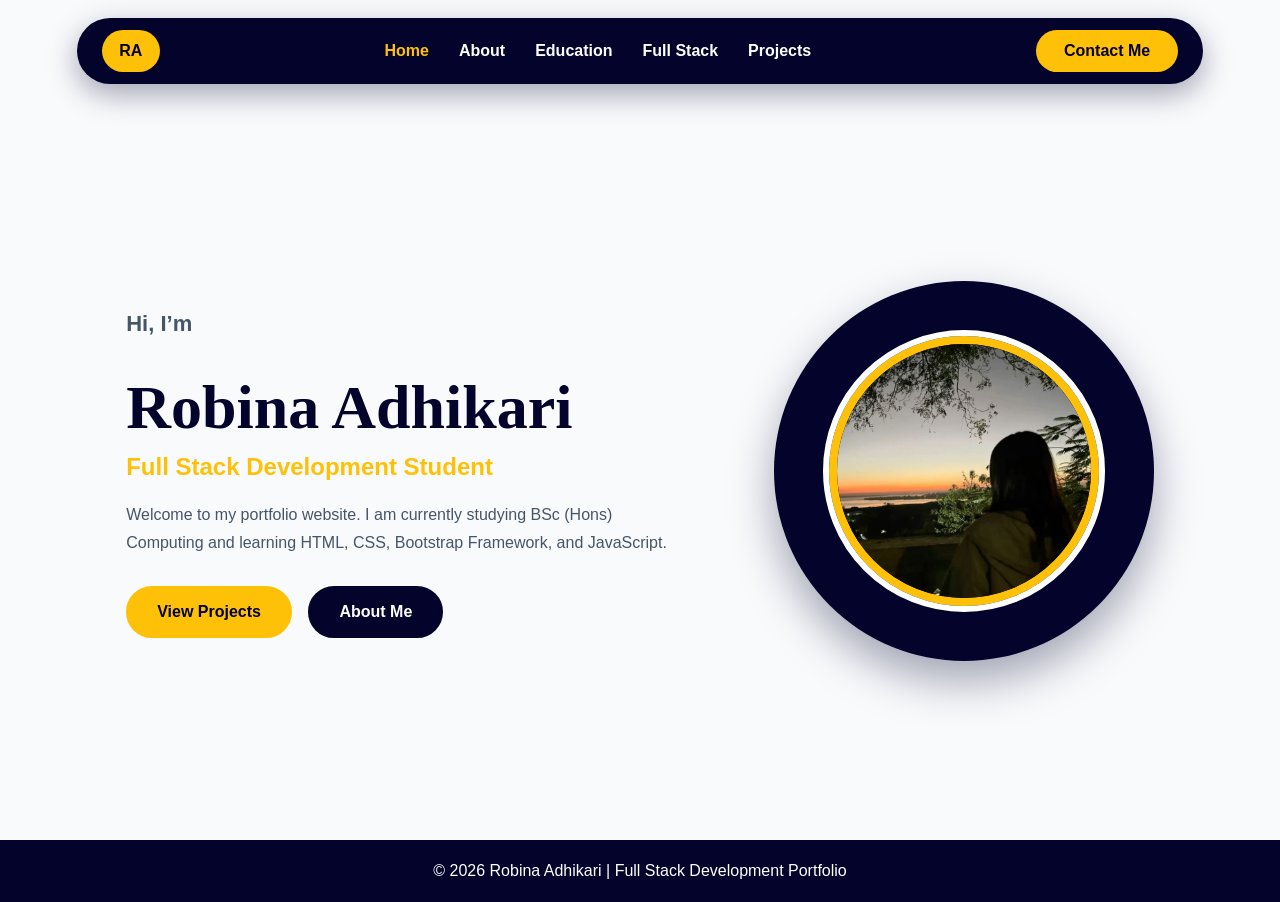
==== index.html @ 9f4ac2cf "Fix contact page" ====
<!DOCTYPE html>
<html lang="en">
<head>
    <meta charset="UTF-8">
    <meta name="viewport" content="width=device-width, initial-scale=1.0">
    <title>Robina Adhikari | Portfolio</title>
    
  
    <link rel="stylesheet" href="../css/style.css">
</head>
<body>

<nav class="navbar">
    <div class="logo">RA</div>

    <ul>
        <li><a href="index.html" class="active">Home</a></li>
        <li><a href="about.html">About</a></li>
        <li><a href="education.html">Education</a></li>
        <li><a href="fullstack.html">Full Stack</a></li>
        <li><a href="projects.html">Projects</a></li>
        
    </ul>

    <a href="contact.html" class="contact-btn">Contact Me</a>
</nav>

<section class="hero">
    <div class="hero-text">
        <p class="intro">Hi, I’m</p>
        <h1>Robina Adhikari</h1>
        <h2>Full Stack Development Student</h2>

        <p>
            Welcome to my portfolio website. I am currently studying BSc (Hons)
            Computing and learning HTML, CSS, Bootstrap Framework, and JavaScript.
        </p>

        <div class="hero-buttons">
            <a href="projects.html" class="main-btn">View Projects</a>
            <a href="about.html" class="second-btn">About Me</a>
        </div>
    </div>

    <div class="hero-image">
        <div class="circle-bg">
            <img src="..\resources\photo.jpg" alt="Profile Image">
        </div>
    </div>
</section>

<footer>
    <p>© 2026 Robina Adhikari | Full Stack Development Portfolio</p>
</footer>

</body>
</html>
---- css/style.css ----
*
{
    margin: 0;
    padding: 0;
    box-sizing: border-box;
}


html {
    scroll-behavior: smooth;
}

body {
    font-family: Arial, sans-serif;
    background: #f8fafc;
    color: #1e293b;
}

/* Navbar */
.navbar {
    width: 88%;
    margin: 18px auto;
    background: #03032c;
    border-radius: 35px;
    padding: 12px 25px;
    display: flex;
    align-items: center;
    justify-content: space-between;
    animation: slideDown 1s ease;
    position: sticky;
    top: 12px;
    z-index: 1000;
    box-shadow: 0 10px 30px rgba(3, 3, 44, 0.35);
}

.logo {
    background: #ffc107;
    color: #03032c;
    width: 58px;
    height: 42px;
    border-radius: 25px;
    display: flex;
    align-items: center;
    justify-content: center;
    font-weight: 900;
}

.navbar ul {
    list-style: none;
    display: flex;
    gap: 30px;
}

.navbar a {
    color: white;
    text-decoration: none;
    font-weight: 700;
    transition: 0.3s;
}

.navbar a:hover,
.navbar a.active {
    color: #ffc107;
}

.contact-btn {
    background: #ffc107;
    color: #03032c !important;
    padding: 12px 28px;
    border-radius: 25px;
    transition: 0.3s;
}

.contact-btn:hover {
    background: white;
    color: #03032c !important;
}

/* Home Hero */
.hero {
    min-height: 82vh;
    display: flex;
    align-items: center;
    justify-content: space-around;
    padding: 50px 8%;
    gap: 40px;
}

.hero-text {
    max-width: 560px;
    animation: fadeLeft 1.2s ease;
}

.intro {
    color: #ffc107;
    font-size: 22px;
    font-weight: bold;
}

.hero-text h1 {
    font-family: Georgia, serif;
    font-size: 62px;
    color: #03032c;
    margin: 10px 0;
}

.hero-text h2 {
    color: #ffc107;
    margin-bottom: 20px;
}

.hero-text p {
    color: #475569;
    line-height: 1.8;
    margin-bottom: 28px;
}

.main-btn,
.second-btn {
    display: inline-block;
    padding: 14px 28px;
    border-radius: 30px;
    margin-right: 12px;
    text-decoration: none;
    font-weight: bold;
    transition: 0.3s;
}

.main-btn {
    background: #ffc107;
    color: #03032c;
    border: 3px solid #ffc107;
}

.second-btn {
    background: #03032c;
    color: white;
    border: 3px solid #03032c;
}

.main-btn:hover,
.second-btn:hover {
    transform: scale(1.05);
}

/* Profile Circle */
.circle-bg {
    width: 380px;
    height: 380px;
    background: #03032c;
    border-radius: 50%;
    display: flex;
    align-items: center;
    justify-content: center;
    animation: float 3s ease-in-out infinite;
    box-shadow: 0 20px 45px rgba(3, 3, 44, 0.35);
}

.circle-bg img {
    width: 270px;
    height: 270px;
    border-radius: 50%;
    object-fit: cover;
    border: 8px solid #ffc107;
    outline: 6px solid white;
}

/* Page Hero */
.page-hero,
.projects-hero,
.contact-hero {
    text-align: center;
    padding: 95px 10%;
    background: linear-gradient(135deg, #03032c, #0b0f6b);
    color: white;
}

.page-hero h1,
.projects-hero h1,
.contact-hero h1 {
    font-size: 55px;
    font-family: Georgia, serif;
}

.page-hero p,
.projects-hero p,
.contact-hero p {
    margin-top: 12px;
    color: #d1d5db;
}

/* Sections */
.about-section,
.education-section,
.projects-section,
.contact-section {
    padding: 80px 10%;
}

/* Cards */
.about-card,
.education-card,
.project-card,
.contact-card,
.contact-form,
.stack-card {
    background: white;
    padding: 35px;
    border-radius: 20px;
    box-shadow: 0 10px 30px rgba(3, 3, 44, 0.12);
    transition: 0.3s;
}

.about-card {
    max-width: 900px;
    margin: auto;
    text-align: center;
}

.icon {
    font-size: 65px;
    margin-bottom: 20px;
}

.about-card h2,
.education-card h2,
.stack-card h2,
.project-card h2 {
    color: #03032c;
    margin-bottom: 15px;
}

.about-card p,
.education-card p,
.stack-card p,
.project-card p {
    line-height: 1.7;
    color: #475569;
}

.about-info {
    display: flex;
    justify-content: center;
    gap: 20px;
    flex-wrap: wrap;
    margin-top: 35px;
}

.info-box {
    background: #f8fafc;
    padding: 20px;
    width: 220px;
    border-radius: 15px;
    border-top: 4px solid #ffc107;
    transition: 0.3s;
}

.info-box:hover {
    background: #03032c;
    color: white;
    transform: scale(1.05);
}

/* Education */
.education-card{
    max-width:900px;
    margin:auto;
    background:white;
    padding:45px;
    border-radius:20px;
    border-left:6px solid #ffc107;
    box-shadow:0 10px 30px rgba(3,3,44,.12);
}

.education-card h2{
    color:#00164d;
    font-size:38px;
    margin-bottom:15px;
}

.education-card h3{
    color:#ffc107;
    margin-bottom:15px;
}

.education-card p{
    line-height:1.8;
    color:#475569;
}

.edu-skills{
    display:flex;
    flex-wrap:wrap;
    gap:12px;
    margin-top:25px;
}

.edu-skills span{
    background:#00164d;
    color:white;
    padding:10px 18px;
    border-radius:25px;
    font-size:14px;
    font-weight:600;
}
/* Full Stack */
.fullstack-hero {
    text-align: center;
    padding: 85px 10%;
    background: linear-gradient(135deg, #03032c, #0b0f6b);
    color: white;
}

.fullstack-hero h1 {
    font-size: 48px;
    margin-bottom: 20px;
    font-family: Georgia, serif;
}

.fullstack-hero p {
    max-width: 800px;
    margin: 0 auto 30px;
    line-height: 1.8;
    color: #d1d5db;
}

.fullstack-hero img {
    max-width: 700px;
    width: 100%;
    border-radius: 20px;
    box-shadow: 0 15px 35px rgba(0,0,0,0.35);
}

.stack-section {
    padding: 70px 10%;
    display: grid;
    grid-template-columns: repeat(3, 1fr);
    gap: 25px;
}

/* Projects */
.project-grid {
    display: grid;
    grid-template-columns: repeat(4, 1fr);
    gap: 25px;
}

.project-card:hover,
.about-card:hover,
.education-card:hover,
.stack-card:hover,
.contact-card:hover {
    transform: translateY(-10px);
}

.project-icon {
    width: 68px;
    height: 68px;
    border-radius: 50%;
    display: flex;
    align-items: center;
    justify-content: center;
    color: white;
    font-weight: 800;
    margin-bottom: 20px;
}

.html-icon {
    background: #f97316;
}

.css-icon {
    background: #2563eb;
}

.boot-icon {
    background: #8b5cf6;
}

.js-icon {
    background: #ffc107;
    color: #03032c;
}

.html-border {
    border-bottom: 5px solid #f97316;
}

.css-border {
    border-bottom: 5px solid #2563eb;
}

.boot-border {
    border-bottom: 5px solid #8b5cf6;
}

.js-border {
    border-bottom: 5px solid #ffc107;
}

.project-card button,
.contact-form button {
    margin-top: 18px;
    background: #ffc107;
    color: #03032c;
    border: none;
    padding: 12px 22px;
    border-radius: 25px;
    cursor: pointer;
    font-weight: 800;
    transition: 0.3s;
}

.project-card button:hover,
.contact-form button:hover {
    background: #03032c;
    color: white;
}

#message {
    margin-top: 15px;
    font-weight: bold;
    color: #03032c;
}

/* CONTACT HERO */

.contact-hero{
    height:340px;
    background:linear-gradient(135deg,#00164d,#00276e);

    background-size: cover;
    background-position: center;

    display: flex;
    justify-content: center;
    align-items: center;
    text-align: center;
}

.hero-content h1 {
    color: white;
    font-size: 58px;
    font-family: Georgia, serif;
}

.hero-content p {
    color: #dbeafe;
    margin-top: 10px;
}

/* BUTTONS */

.contact-tabs {
    display: flex;
    justify-content: center;
    gap: 40px;
    margin-top: -25px;
    margin-bottom: 70px;
}

.contact-tabs a {
    text-decoration: none;
    color: white;
    background: linear-gradient(90deg,#5c7cff,#55c7ff);
    padding: 14px 40px;
    border-radius: 30px;
    font-size: 12px;
    letter-spacing: 2px;
    font-weight: bold;
}

/* CARDS */

.contact-cards {
    max-width: 950px;
    margin: auto;
    display: grid;
    grid-template-columns: repeat(3,1fr);
    gap: 25px;
}

.contact-card {
    padding: 40px 30px;
    border-radius: 0;
    box-shadow: none;
}

.orange-card {
    background: #ff8c42;
    color: white;
}

.gray-card {
    background: #f2f2f2;
    color: #475569;
}

.blue-card {
    background: #0d2b50;
    color: white;
}

.contact-card h2 {
    margin-bottom: 15px;
}

/* FORM */

.contact-form {
    max-width: 950px;
    margin: 60px auto;
    box-shadow: none;
    background: white;
    padding: 0;
}


.contact-form h2 {
    color: #333;
    margin-bottom: 30px;
    font-size: 40px;
}

.form-grid {
    display: grid;
    grid-template-columns: repeat(2,1fr);
    gap: 20px 35px;
}

.form-grid input,
.form-grid textarea {
    border: none;
    border-bottom: 1px solid #ddd;
    padding: 15px 5px;
    outline: none;
}

.form-grid textarea {
    grid-column: span 2;
    height: 120px;
}

.contact-form button {
    margin-top: 25px;
    background: linear-gradient(90deg,#031046,#55c7ff);
    color: white;
    border: none;
    padding: 14px 35px;
    border-radius: 25px;
    cursor: pointer;
}

/* MOBILE */

@media(max-width:768px){

    .contact-cards,
    .form-grid{
        grid-template-columns:1fr;
    }

    .form-grid textarea{
        grid-column:span 1;
    }

    .contact-tabs{
        flex-direction:column;
        align-items:center;
    }

    .hero-content h1{
        font-size:40px;
    }
}
/* Footer */
footer {
    background: #03032c;
    color: white;
    text-align: center;
    padding: 22px;
}

/* Animations */
@keyframes slideDown {
    from {
        transform: translateY(-70px);
        opacity: 0;
    }

    to {
        transform: translateY(0);
        opacity: 1;
    }
}

@keyframes fadeLeft {
    from {
        transform: translateX(-70px);
        opacity: 0;
    }

    to {
        transform: translateX(0);
        opacity: 1;
    }
}

@keyframes float {
    0% {
        transform: translateY(0);
    }

    50% {
        transform: translateY(-16px);
    }

    100% {
        transform: translateY(0);
    }
}

/* Mobile Responsive */
@media (max-width: 1000px) {
    .navbar {
        flex-direction: column;
        gap: 16px;
        width: 94%;
    }

    .navbar ul {
        flex-wrap: wrap;
        justify-content: center;
        gap: 16px;
    }

    .hero {
        flex-direction: column;
        text-align: center;
    }

    .hero-text h1 {
        font-size: 42px;
    }

    .circle-bg {
        width: 280px;
        height: 280px;
    }

    .circle-bg img {
        width: 200px;
        height: 200px;
    }

    .project-grid,
    .stack-section,
    .contact-cards {
        grid-template-columns: 1fr;
    }

    .page-hero h1,
    .projects-hero h1,
    .contact-hero h1 {
        font-size: 40px;
    }
}
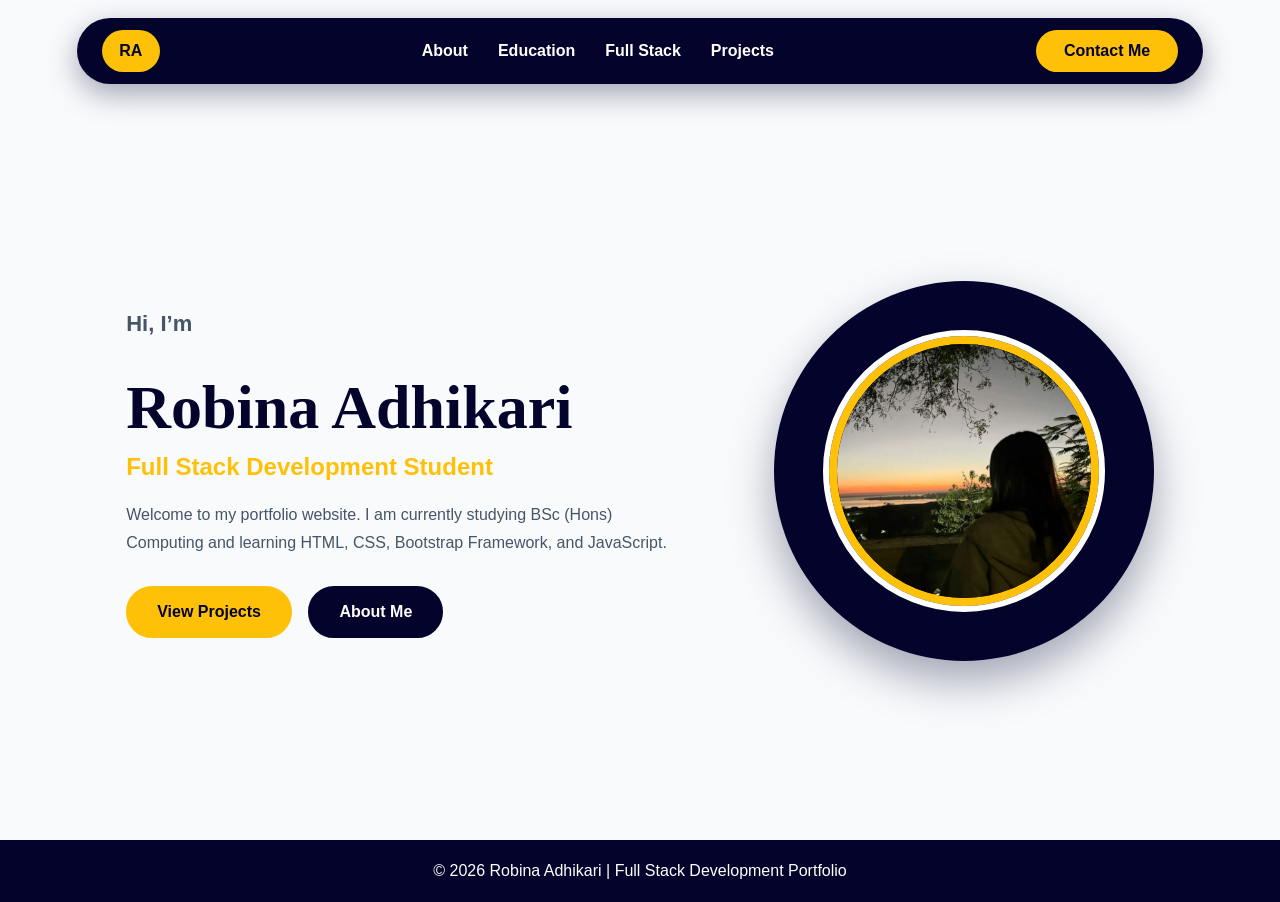
==== commit 3b1565a6: "fix all page links" ====
--- a/index.html
+++ b/index.html
@@ -5,8 +5,7 @@
     <meta name="viewport" content="width=device-width, initial-scale=1.0">
     <title>Robina Adhikari | Portfolio</title>
     
-  
-    <link rel="stylesheet" href="../css/style.css">
+   <link rel="stylesheet" href="css/style.css">
 </head>
 <body>
 
@@ -14,15 +13,15 @@
     <div class="logo">RA</div>
 
     <ul>
-        <li><a href="index.html" class="active">Home</a></li>
-        <li><a href="about.html">About</a></li>
-        <li><a href="education.html">Education</a></li>
-        <li><a href="fullstack.html">Full Stack</a></li>
-        <li><a href="projects.html">Projects</a></li>
-        
+        <li><a href="html/about.html">About</a></li>
+<li><a href="html/education.html">Education</a></li>
+<li><a href="html/fullstack.html">Full Stack</a></li>
+<li><a href="html/projects.html">Projects</a></li>
+
+
     </ul>
 
-    <a href="contact.html" class="contact-btn">Contact Me</a>
+    <a href="html/contact.html" class="contact-btn">Contact Me</a>
 </nav>
 
 <section class="hero">
@@ -38,13 +37,13 @@
 
         <div class="hero-buttons">
             <a href="projects.html" class="main-btn">View Projects</a>
-            <a href="about.html" class="second-btn">About Me</a>
+           <a href="html/about.html" class="second-btn">About Me</a>
         </div>
     </div>
 
     <div class="hero-image">
         <div class="circle-bg">
-            <img src="..\resources\photo.jpg" alt="Profile Image">
+            <img src="resources/photo.jpg">
         </div>
     </div>
 </section>
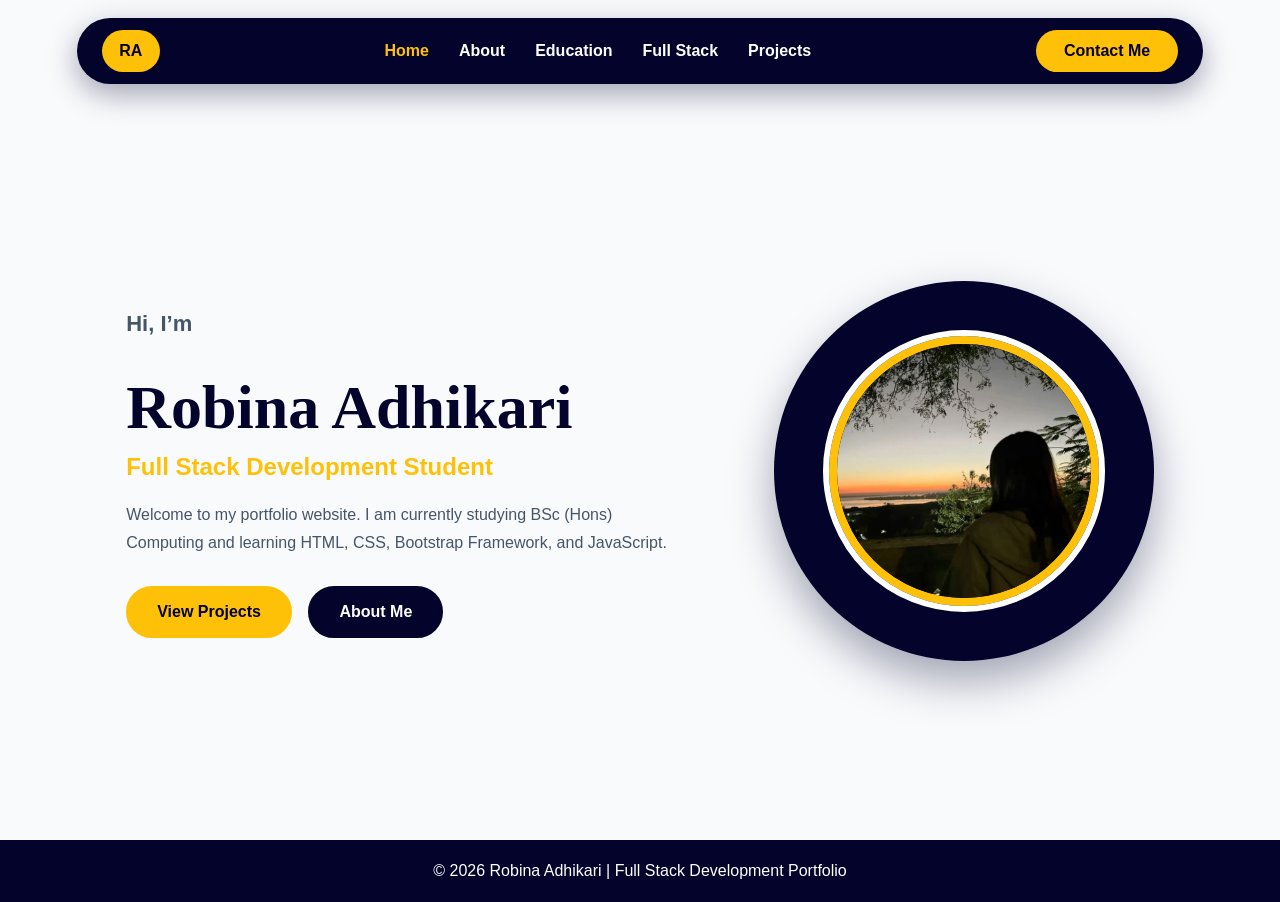
==== commit ee41a7b8: "fix all navigation paths" ====
--- a/index.html
+++ b/index.html
@@ -13,15 +13,15 @@
     <div class="logo">RA</div>
 
     <ul>
-        <li><a href="html/about.html">About</a></li>
+        <li><a href="index.html" class="active">Home</a></li>
+<li><a href="html/about.html">About</a></li>
 <li><a href="html/education.html">Education</a></li>
 <li><a href="html/fullstack.html">Full Stack</a></li>
 <li><a href="html/projects.html">Projects</a></li>
 
 
     </ul>
-
-    <a href="html/contact.html" class="contact-btn">Contact Me</a>
+<a href="html/contact.html" class="contact-btn">Contact Me</a>
 </nav>
 
 <section class="hero">
@@ -36,8 +36,8 @@
         </p>
 
         <div class="hero-buttons">
-            <a href="projects.html" class="main-btn">View Projects</a>
-           <a href="html/about.html" class="second-btn">About Me</a>
+            <a href="html/projects.html" class="main-btn">View Projects</a>
+<a href="html/about.html" class="second-btn">About Me</a>
         </div>
     </div>
 
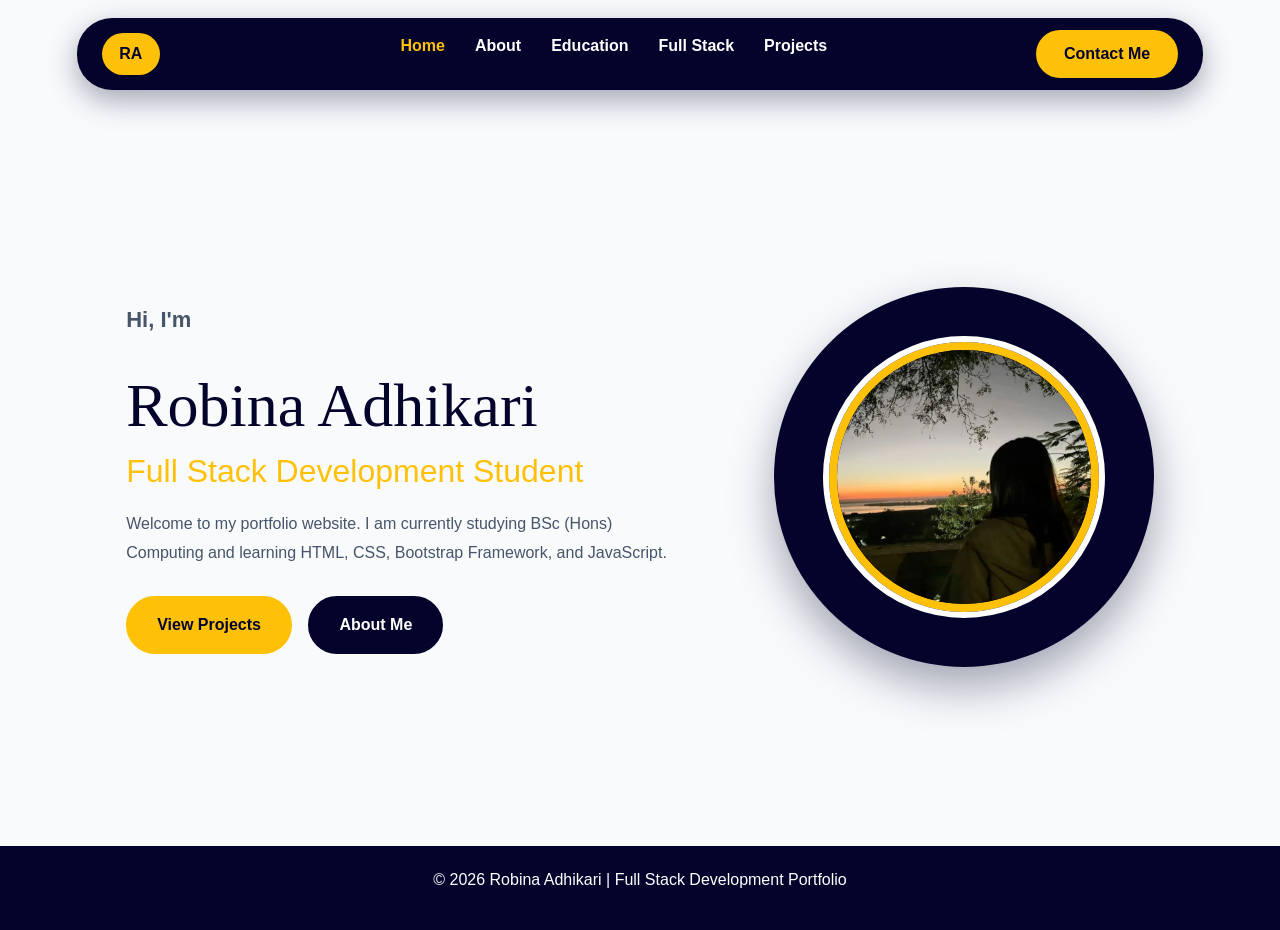
==== commit e44c5605: "update" ====
--- a/index.html
+++ b/index.html
@@ -5,7 +5,8 @@
     <meta name="viewport" content="width=device-width, initial-scale=1.0">
     <title>Robina Adhikari | Portfolio</title>
     
-   <link rel="stylesheet" href="css/style.css">
+  <link href="https://cdn.jsdelivr.net/npm/bootstrap@5.3.3/dist/css/bootstrap.min.css" rel="stylesheet">
+<link rel="stylesheet" href="css/style.css">
 </head>
 <body>
 
@@ -26,7 +27,7 @@
 
 <section class="hero">
     <div class="hero-text">
-        <p class="intro">Hi, I’m</p>
+        <p class="intro">Hi, I'm</p>
         <h1>Robina Adhikari</h1>
         <h2>Full Stack Development Student</h2>
 
@@ -36,9 +37,9 @@
         </p>
 
         <div class="hero-buttons">
-            <a href="html/projects.html" class="main-btn">View Projects</a>
-<a href="html/about.html" class="second-btn">About Me</a>
-        </div>
+    <a href="html/projects.html" class="btn btn-warning main-btn">View Projects</a>
+    <a href="html/about.html" class="btn btn-dark second-btn">About Me</a>
+</div>
     </div>
 
     <div class="hero-image">
--- a/css/style.css
+++ b/css/style.css
@@ -11,10 +11,12 @@
     scroll-behavior: smooth;
 }
 
+
 body {
     font-family: Arial, sans-serif;
     background: #f8fafc;
     color: #1e293b;
+    overflow-x: hidden;
 }
 
 /* Navbar */
@@ -342,8 +344,10 @@
 /* Projects */
 .project-grid {
     display: grid;
-    grid-template-columns: repeat(4, 1fr);
+    grid-template-columns: repeat(4, minmax(0, 1fr));
     gap: 25px;
+    max-width: 1200px;
+    margin: auto;
 }
 
 .project-card:hover,
